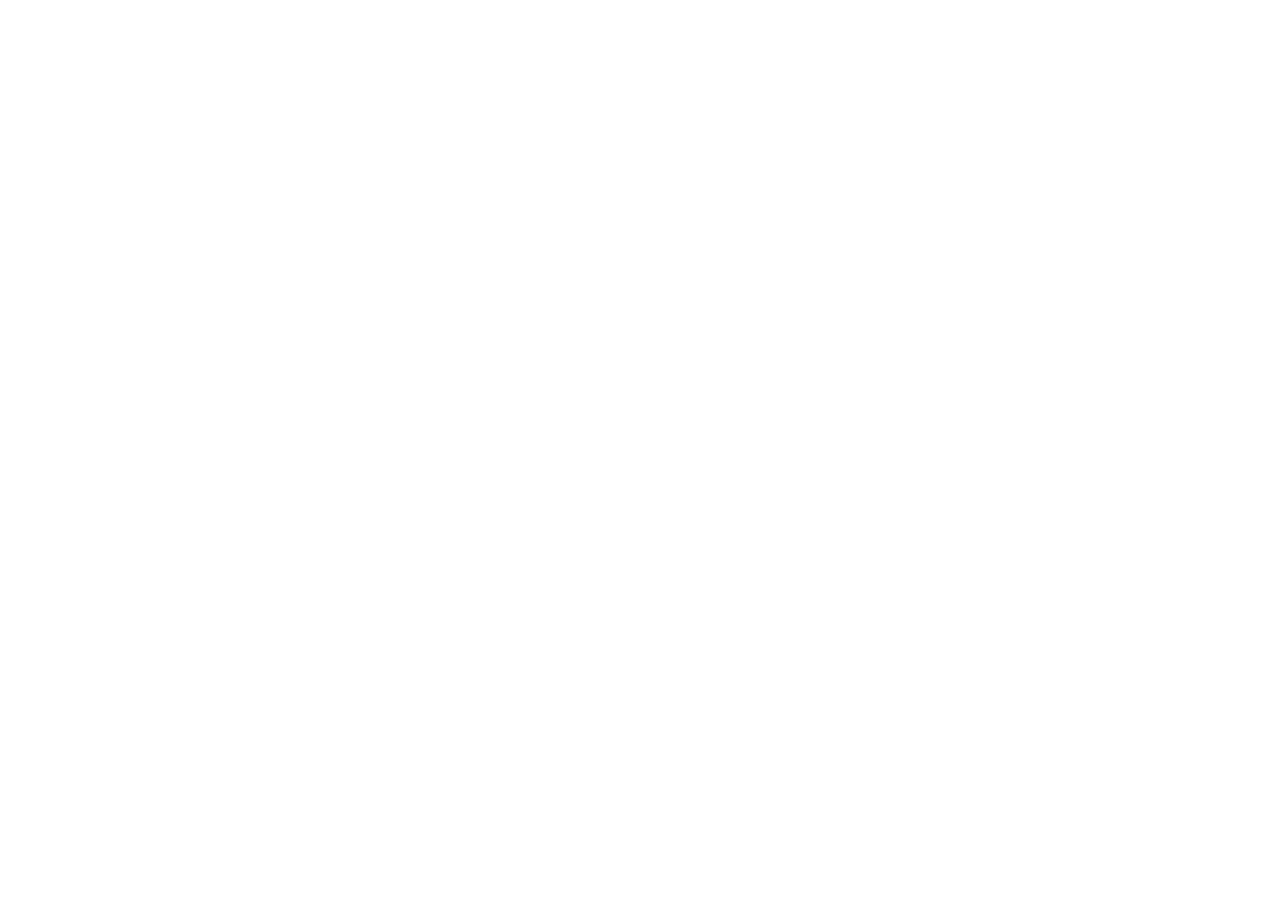
==== ciaratex/index.html @ 6bdd45bd "ciaratex demo" ====
<!DOCTYPE html>
<html lang="en">
<head>
    <meta charset="UTF-8">
    <meta name="viewport" content="width=device-width, initial-scale=1.0">
    <title>Ciaratex | Demo</title>
</head>
<body>
    <div style="width: 100%;"><div style="position: relative; padding-bottom: 56.25%; padding-top: 0; height: 0;"><iframe title="Presentación Digital Proyectos" frameborder="0" width="1200" height="675" style="position: absolute; top: 0; left: 0; width: 100%; height: 100%;" src="https://view.genially.com/6aaee0f5339561ca2024fdb0" type="text/html" allowscriptaccess="always" allowfullscreen="true" scrolling="yes" allownetworking="all"></iframe> </div> </div>
</body>
</html>
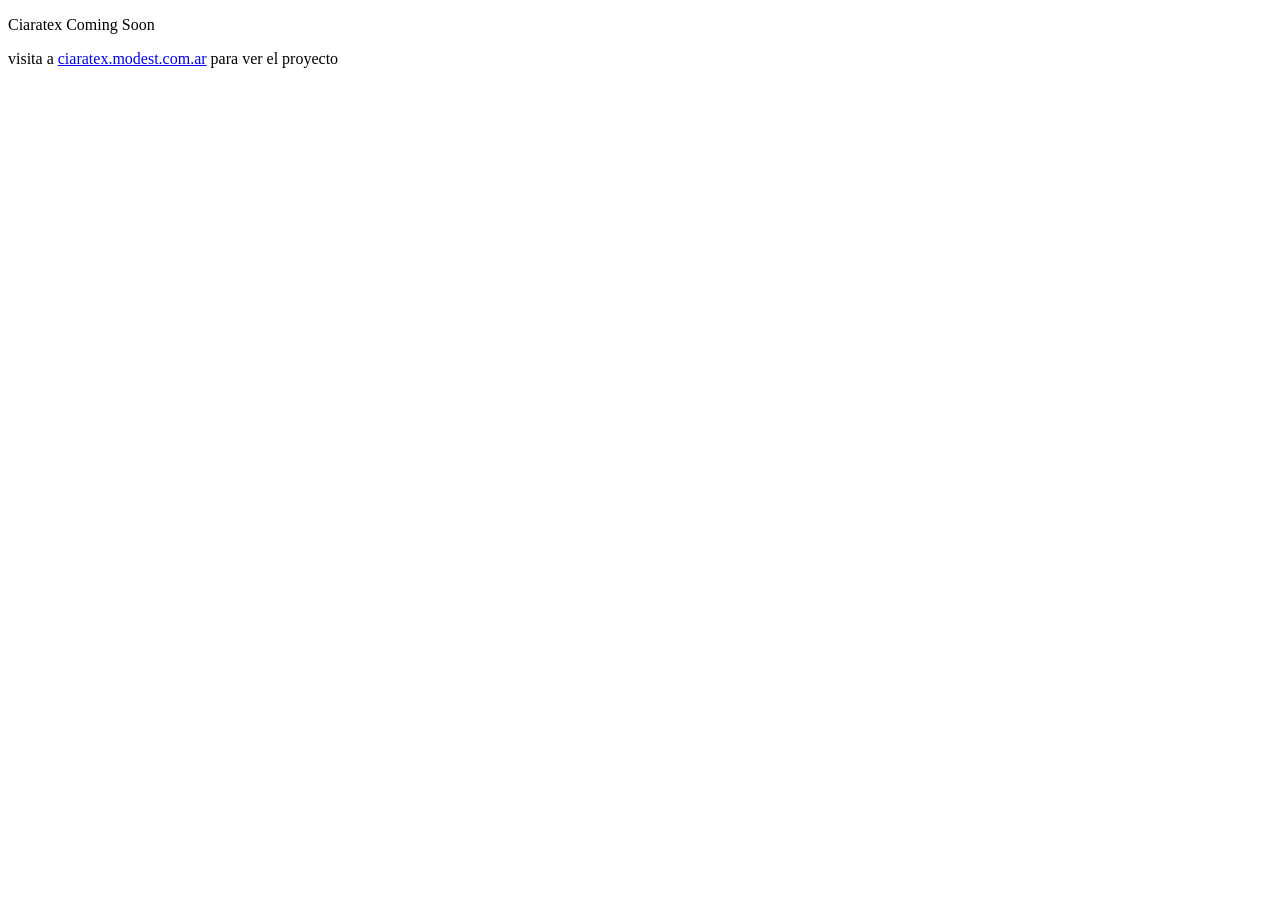
==== commit fca93547: "upgrade front" ====
--- a/ciaratex/index.html
+++ b/ciaratex/index.html
@@ -6,6 +6,9 @@
     <title>Ciaratex | Demo</title>
 </head>
 <body>
-    <div style="width: 100%;"><div style="position: relative; padding-bottom: 56.25%; padding-top: 0; height: 0;"><iframe title="Presentación Digital Proyectos" frameborder="0" width="1200" height="675" style="position: absolute; top: 0; left: 0; width: 100%; height: 100%;" src="https://view.genially.com/6aaee0f5339561ca2024fdb0" type="text/html" allowscriptaccess="always" allowfullscreen="true" scrolling="yes" allownetworking="all"></iframe> </div> </div>
+<div style="width: 100%;">
+    <p>Ciaratex Coming Soon</p>
+    <p>visita a <a href="https://ciaratex.modestt.com.ar">ciaratex.modest.com.ar</a> para ver el proyecto</p>
+</div>
 </body>
-</html>+</html>
